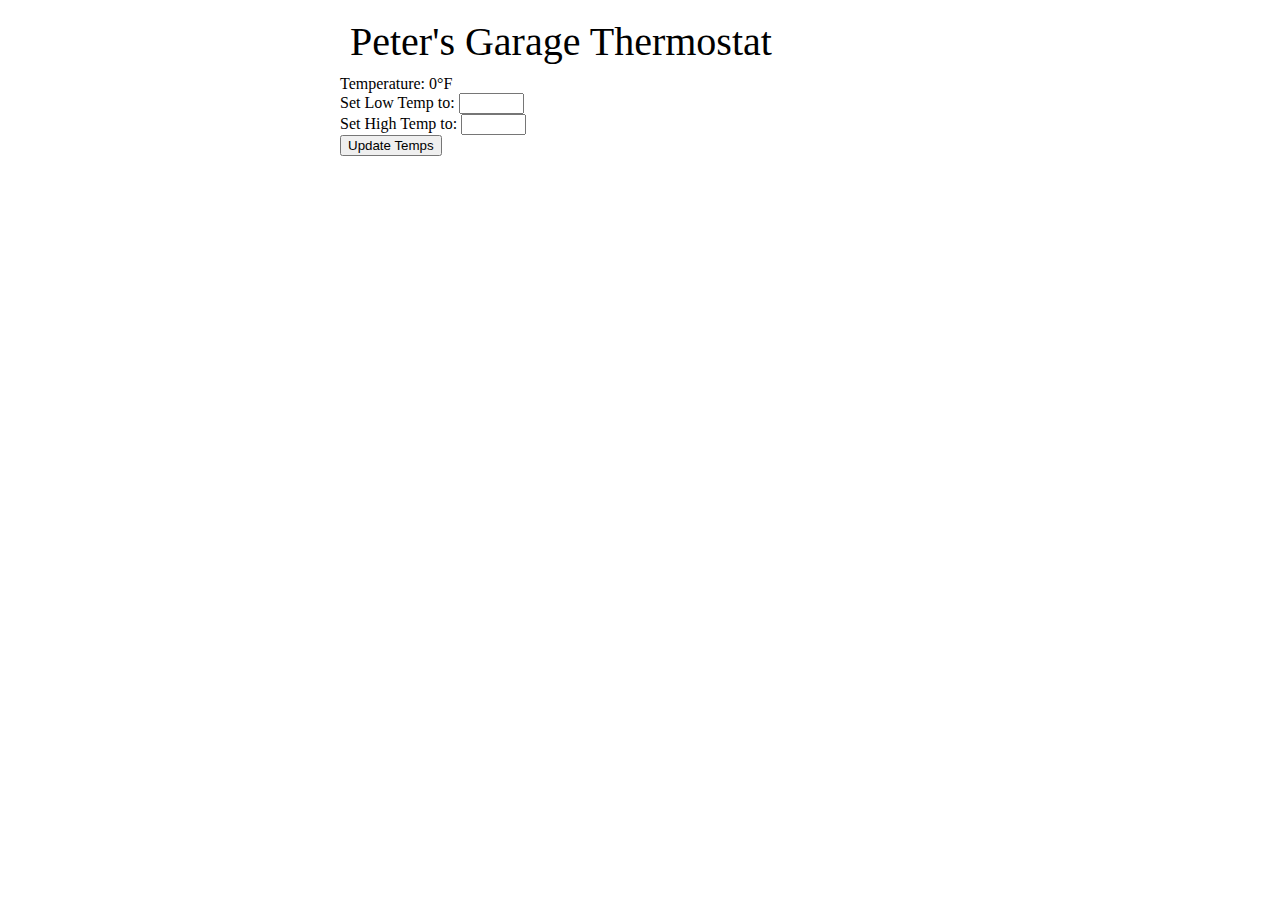
==== data/index.html @ c8a38fc8 "Updates to add wifi, server and UI for editing values" ====
<!DOCTYPE html>
<HTML>
	<HEAD>
		<TITLE>Peter's Garage Thermostat</TITLE>

		<style>
		#main {margin:auto; width:600px;}
		#titleHeading {font-size:40px; padding:10px;}
		
		#clear {clear:both;}
		
		#temp {margin:auto; width:600px;}
		#temp div {float:left;}
		
		</style>
		
	</HEAD>
<BODY>
	<div id="main">
		<div id="titleHeading">Peter's Garage Thermostat</div>
		<div id="clear"></div>
		<div id="temp">
			<div id="tempTitle"> Temperature:&nbsp;</div>
			<div id="TempValue"> 0 </div>
			<div id="degree">&deg;F</div>
		</div>
		<div id="clear"></div>
		<div id="form">
			<FORM Action="/tempChange "method=POST>
				Set Low Temp to: <INPUT Type=int name="LowTemp" value="" size="5"><br />
				Set High Temp to: <INPUT Type=int name="HighTemp" value="" size="5"><br />
				<INPUT Type=Submit name="submit" Value="Update Temps"><br />
			</FORM>
	</div>	
		<script type="text/javascript">
		setInterval(readTemp,2000);
		function readTemp() {
			var xhttp = new XMLHttpRequest();
			xhttp.onreadystatechange = function() {
				if (this.readyState == 4 && this.status == 200) {
				document.getElementById("TempValue").innerHTML =this.responseText}
			};
		xhttp.open("GET", "readTemp", true);
		xhttp.send();
		}
	</script>
</BODY>
</HTML>
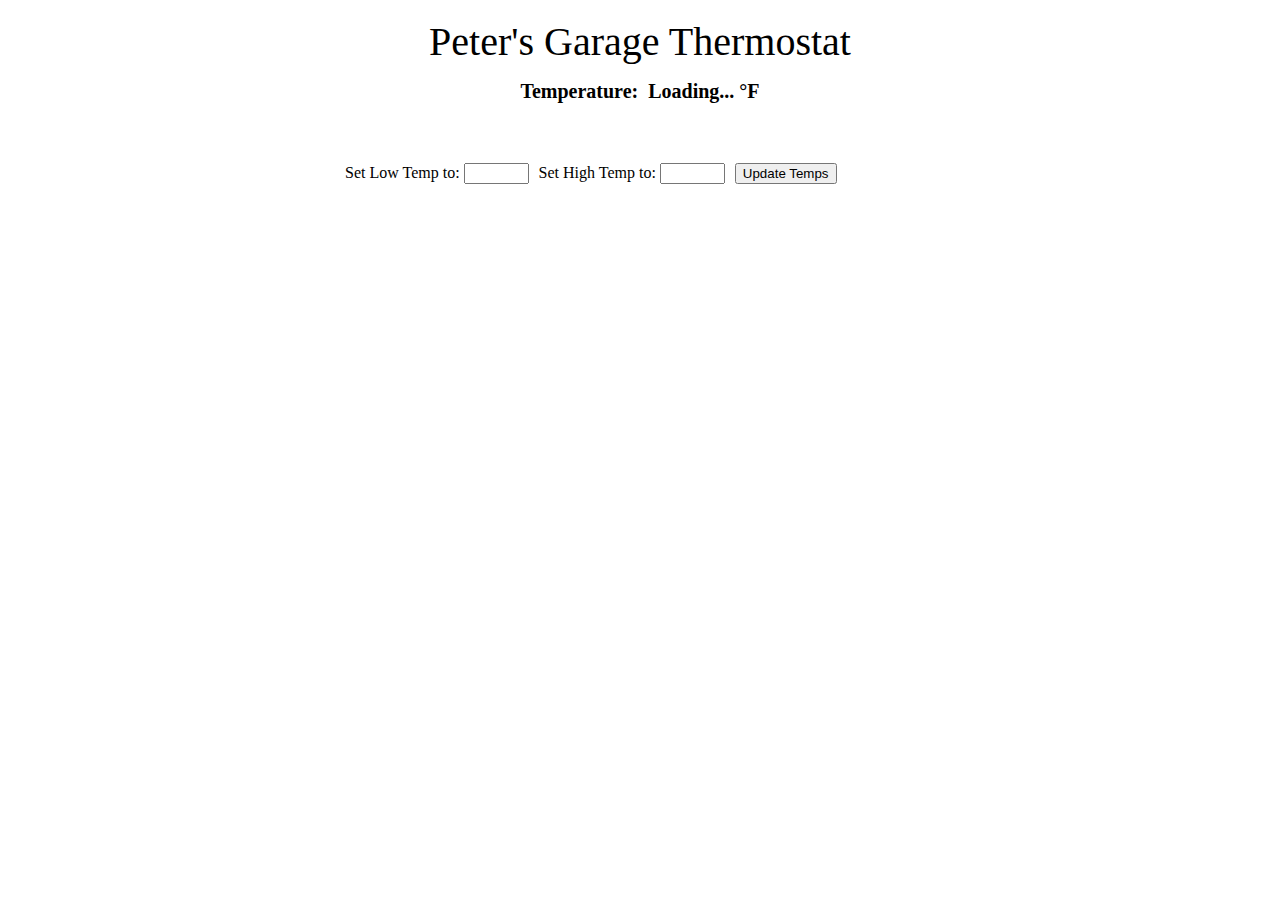
==== commit 2f018d0b: "Updates" ====
--- a/data/index.html
+++ b/data/index.html
@@ -1,48 +1,27 @@
 <!DOCTYPE html>
 <HTML>
 	<HEAD>
-		<TITLE>Peter's Garage Thermostat</TITLE>
-
-		<style>
-		#main {margin:auto; width:600px;}
-		#titleHeading {font-size:40px; padding:10px;}
-		
-		#clear {clear:both;}
-		
-		#temp {margin:auto; width:600px;}
-		#temp div {float:left;}
-		
-		</style>
-		
+		<TITLE>Garage Thermostat</TITLE>
+		<link rel="stylesheet" href="styles.css">
+		<script src="script.js"></script>
 	</HEAD>
 <BODY>
 	<div id="main">
 		<div id="titleHeading">Peter's Garage Thermostat</div>
 		<div id="clear"></div>
-		<div id="temp">
-			<div id="tempTitle"> Temperature:&nbsp;</div>
-			<div id="TempValue"> 0 </div>
-			<div id="degree">&deg;F</div>
+		<div id="temperature" class="heatOff">
+			<span id="tempTitle">Temperature:&nbsp;</span>
+			<span id="TempValue">Loading...</span>
+			<span id="degree">&deg;F</span>
 		</div>
-		<div id="clear"></div>
-		<div id="form">
-			<FORM Action="/tempChange "method=POST>
-				Set Low Temp to: <INPUT Type=int name="LowTemp" value="" size="5"><br />
-				Set High Temp to: <INPUT Type=int name="HighTemp" value="" size="5"><br />
-				<INPUT Type=Submit name="submit" Value="Update Temps"><br />
-			</FORM>
+		<div class="clear" style="height:50px;"></div>
+		<div id="form1" class="form">
+			<form name="tempUpdate" Action="/tempChange "method=post>
+				<div class="formRow">Set Low Temp to: <input Type=int name="LowTemp" value="" min="50" max="70" size="5"></div>
+				<div class="formRow">Set High Temp to: <input Type=int name="HighTemp" value="" min="60" max="80" size="5"></div>
+				<div class="clear"></div>
+				<div class="formRow"><button Type="button" onclick="submitForm()">Update Temps</button></div>
+			</form>
 	</div>	
-		<script type="text/javascript">
-		setInterval(readTemp,2000);
-		function readTemp() {
-			var xhttp = new XMLHttpRequest();
-			xhttp.onreadystatechange = function() {
-				if (this.readyState == 4 && this.status == 200) {
-				document.getElementById("TempValue").innerHTML =this.responseText}
-			};
-		xhttp.open("GET", "readTemp", true);
-		xhttp.send();
-		}
-	</script>
 </BODY>
 </HTML>--- a/data/styles.css
+++ b/data/styles.css
@@ -0,0 +1,42 @@
+#main 
+{
+	margin:auto; 
+	width:600px;
+}
+
+#titleHeading 
+{
+	font-size:40px;
+	padding:10px;
+	text-align:center;
+}
+
+#clear 
+{
+	clear:both;
+}
+
+#temperature 
+{
+	padding:5px;
+	font-size:20px; 
+	font-weight:bold; 
+	display:block;
+	text-align:center;
+}
+
+.heatOff
+{
+	color:black;
+}
+
+.heatOn
+{
+	color:red;
+}
+
+.formRow 
+{
+	padding:5px;
+	float:left;
+}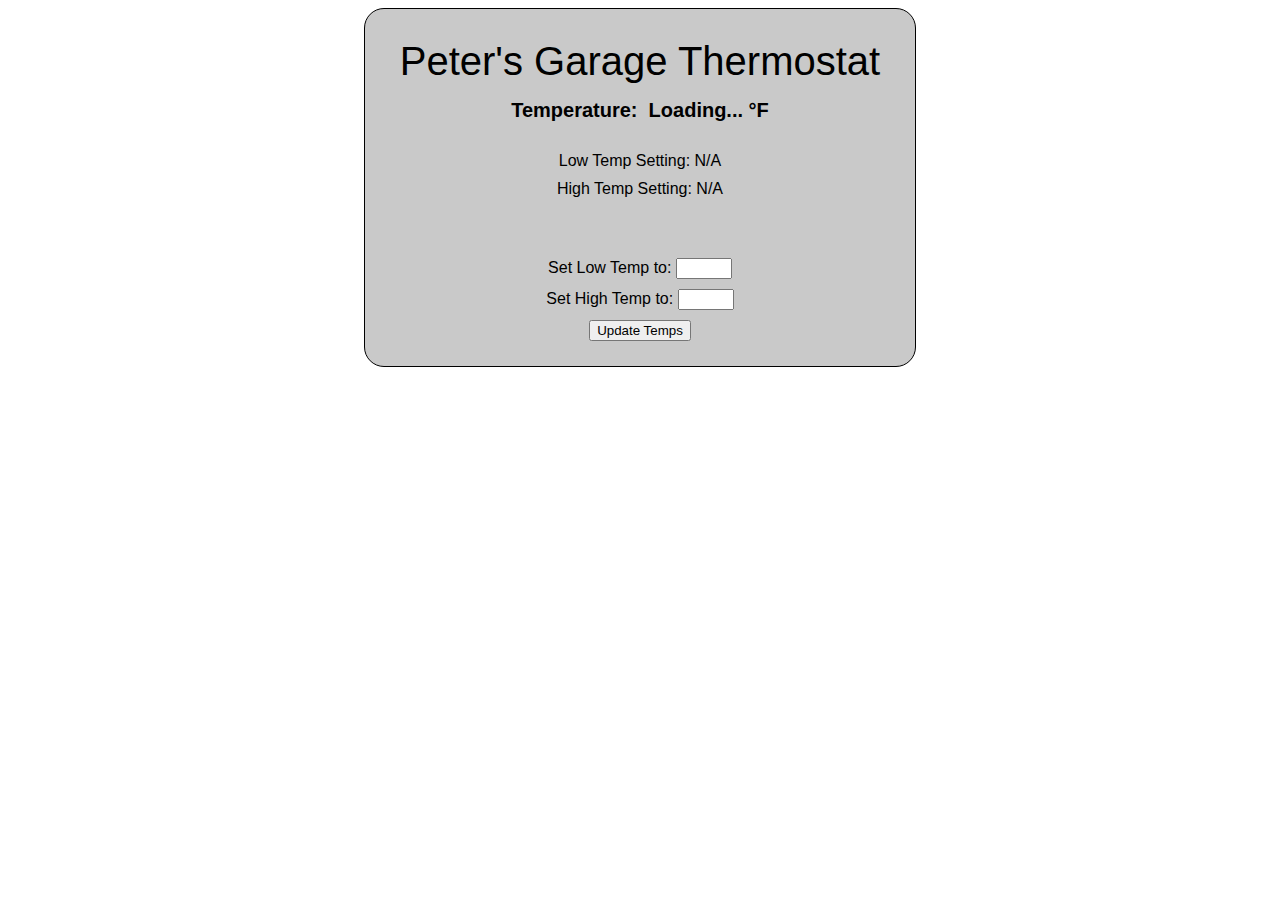
==== commit 0fc1c1f5: "Installed in garage." ====
--- a/data/index.html
+++ b/data/index.html
@@ -14,13 +14,19 @@
 			<span id="TempValue">Loading...</span>
 			<span id="degree">&deg;F</span>
 		</div>
+		<div id="heatingText" class="heatText" style="display:none;">Heating</div>
+		<div class="clear" style="height:20px;"></div>
+		<div id="currentSettings">
+			<div class="currentTemp">Low Temp Setting: <span id="lowTemp">N/A</span></div>
+			<div class="currentTemp">High Temp Setting: <span id="highTemp">N/A</span></div>
+		</div>
 		<div class="clear" style="height:50px;"></div>
 		<div id="form1" class="form">
-			<form name="tempUpdate" Action="/tempChange "method=post>
-				<div class="formRow">Set Low Temp to: <input Type=int name="LowTemp" value="" min="50" max="70" size="5"></div>
-				<div class="formRow">Set High Temp to: <input Type=int name="HighTemp" value="" min="60" max="80" size="5"></div>
+			<form id="tempUpdate">
+				<div class="formRow">Set Low Temp to: <input class="tempInput" type="number" name="LowTemp" value="" min="45" max="70" size="5"></div>
+				<div class="formRow">Set High Temp to: <input class="tempInput" type="number" name="HighTemp" value="" min="55" max="80" size="5"></div>
 				<div class="clear"></div>
-				<div class="formRow"><button Type="button" onclick="submitForm()">Update Temps</button></div>
+				<div class="formRow"><input Type="submit" value="Update Temps"></div>
 			</form>
 	</div>	
 </BODY>
--- a/data/styles.css
+++ b/data/styles.css
@@ -1,7 +1,12 @@
 #main 
 {
-	margin:auto; 
-	width:600px;
+	margin:auto;
+	width: 550px;
+	border: 1px black solid;
+	border-radius: 20px;
+	padding: 20px 0px 20px 0px;
+	font-family: "Helvetica Neue", Helvetica, Arial, "Lucida Grande", sans-serif;
+	background:#00000036;
 }
 
 #titleHeading 
@@ -25,6 +30,21 @@
 	text-align:center;
 }
 
+.heatText
+{
+	padding:5px;
+	font-size:15px; 
+	font-weight:bold; 
+	text-align:center;
+	width:100%;
+	color:red;
+}
+
+.currentTemp
+{
+	padding:5px;
+	text-align:center;
+}
 .heatOff
 {
 	color:black;
@@ -38,5 +58,5 @@
 .formRow 
 {
 	padding:5px;
-	float:left;
+	text-align:center;
 }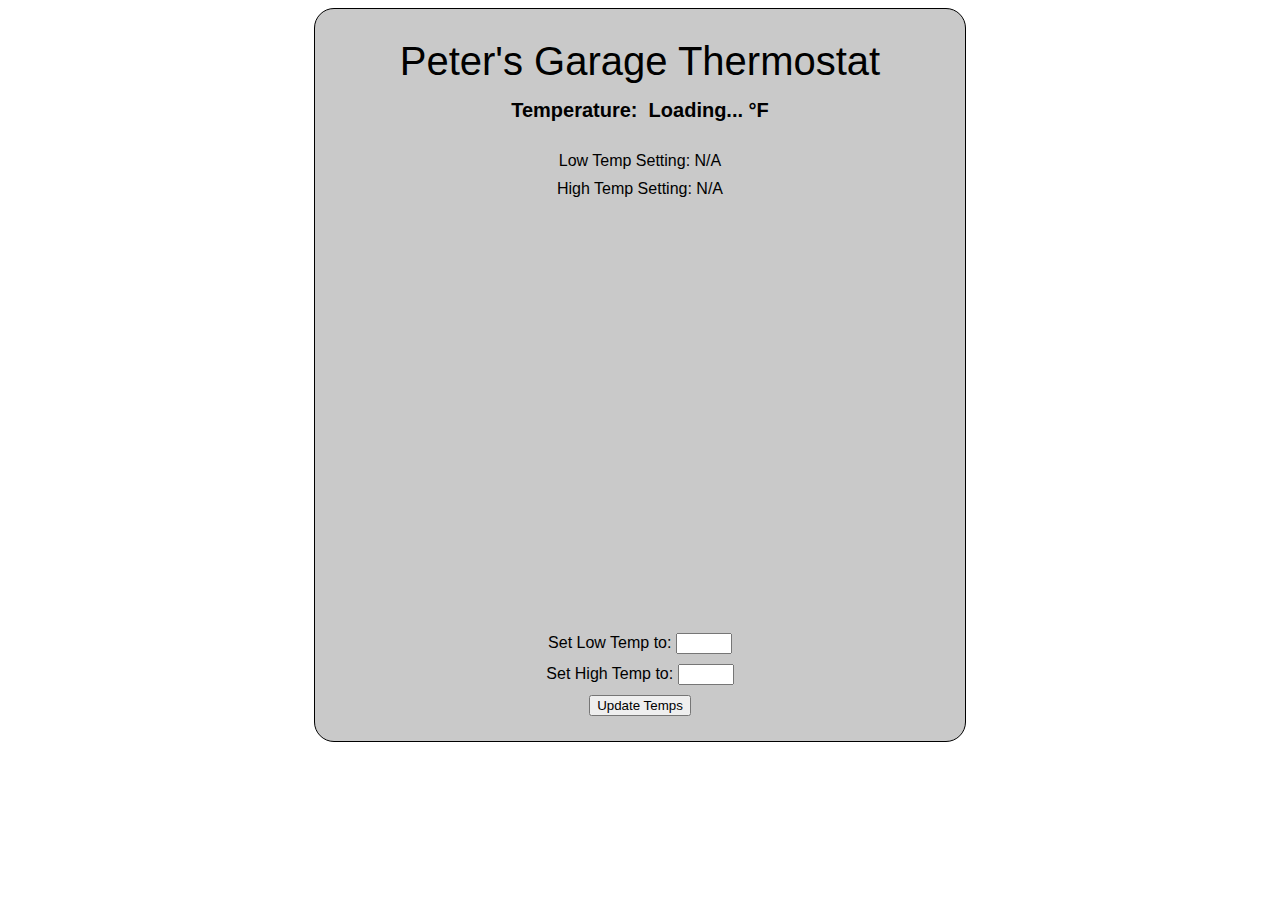
==== commit 3c23e9b1: "Data Tracking Added" ====
--- a/data/index.html
+++ b/data/index.html
@@ -20,7 +20,11 @@
 			<div class="currentTemp">Low Temp Setting: <span id="lowTemp">N/A</span></div>
 			<div class="currentTemp">High Temp Setting: <span id="highTemp">N/A</span></div>
 		</div>
-		<div class="clear" style="height:50px;"></div>
+		<div class="clear" style="height:25px;"></div>
+		<div id="chart">
+			<iframe width="600" height="371" seamless frameborder="0" scrolling="no" src="https://docs.google.com/spreadsheets/d/e/2PACX-1vSlV5lSI3bWE9uWvAjbb0FM1ZTkx-2oHcxqNSMP4OKPlAzEbEMekwp_MXQ5EA1N2t5cSO4CNNvT_N45/pubchart?oid=672755414&amp;format=interactive"></iframe>
+		</div>
+		<div class="clear" style="height:25px;"></div>
 		<div id="form1" class="form">
 			<form id="tempUpdate">
 				<div class="formRow">Set Low Temp to: <input class="tempInput" type="number" name="LowTemp" value="" min="45" max="70" size="5"></div>
@@ -28,6 +32,7 @@
 				<div class="clear"></div>
 				<div class="formRow"><input Type="submit" value="Update Temps"></div>
 			</form>
+		</div>
 	</div>	
 </BODY>
 </HTML>--- a/data/styles.css
+++ b/data/styles.css
@@ -1,12 +1,17 @@
 #main 
 {
 	margin:auto;
-	width: 550px;
+	width: 650px;
 	border: 1px black solid;
 	border-radius: 20px;
 	padding: 20px 0px 20px 0px;
 	font-family: "Helvetica Neue", Helvetica, Arial, "Lucida Grande", sans-serif;
 	background:#00000036;
+}
+#chart
+{
+	margin:auto;
+	width: 600px;
 }
 
 #titleHeading 
